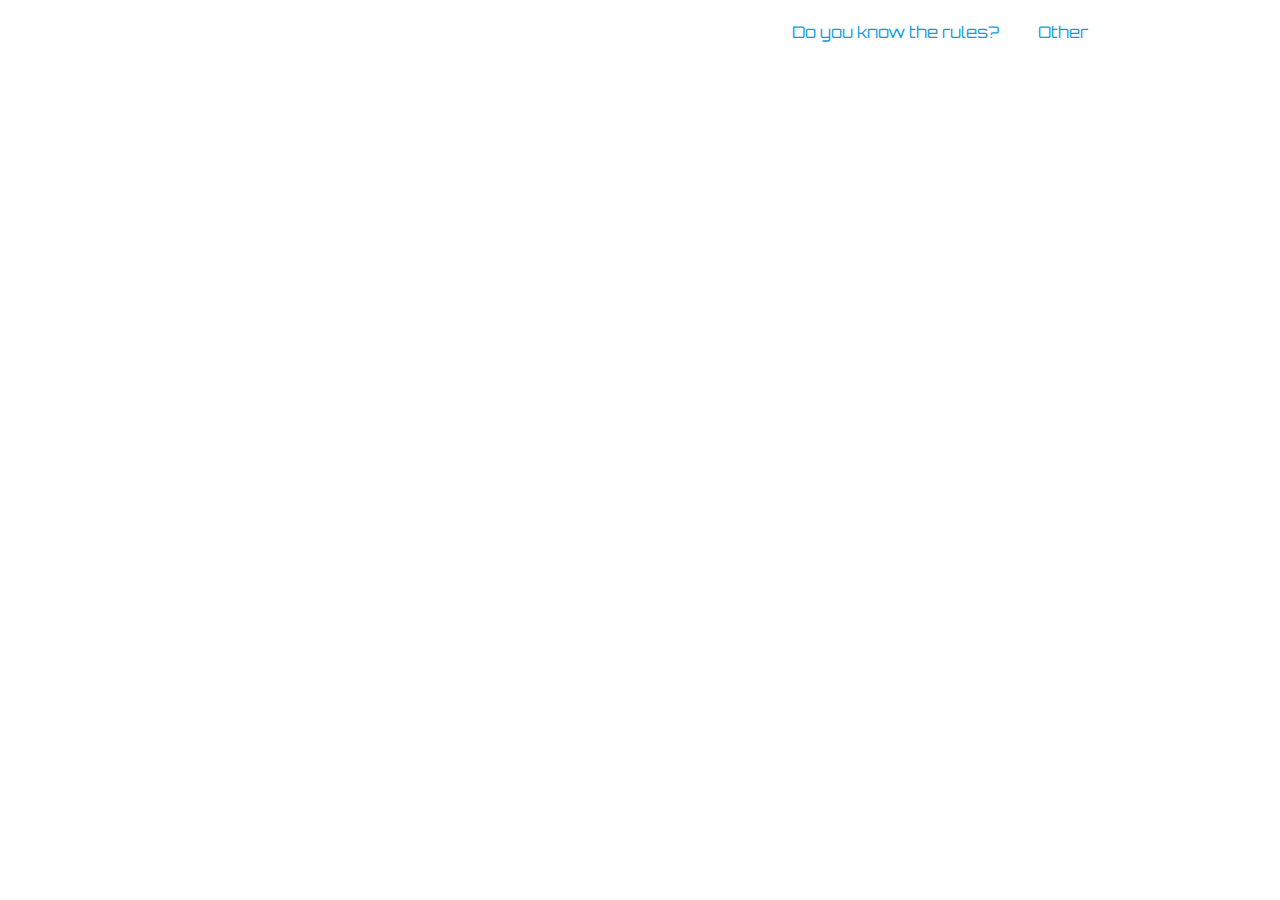
==== index.html @ 1caee243 "создала документы, начала делать header" ====
<!DOCTYPE html>
<html>
	<head>
 		<title>Авто и прочие</title>
 		<meta http-equiv="content-type" content="text/html; charset=utf-8" />
 		<meta name="viewport" content="width=device-width, height=device-height, target-densitydpi=device-dpi, initial-scale=1.0, maximum-scale=1.0, minimum-scale=1.0">
		<link rel="stylesheet" href="./assets/css/header.css" type="text/css" />
	</head>

	<body>
		<header>
			<div class="menu">
				<ul class="main_menu">
					<!-- <a href="./rules.html"> --><li>Do you know the rules?</li><!-- </a> -->
					<li>Other</li>
				</ul>
			</div>
		</header>

	</body>
</html>
---- assets/css/header.css ----
/* 
html {
    overflow-x: hidden;
    height: 100%;
}
 */
@font-face {
    font-family: Orbitron-Regular;
    src: url('../fonts/Orbitron-Regular.ttf');
}

.menu {
	height: 70px;
	/* border: 1px solid; */
	/* background-color: green; */
}
ul.main_menu>li  {
	
	font-family: Orbitron-Regular;
	color: rgb(13, 158, 221);
	margin-left: 20px;
	margin-right: 15px; 
	display: inline;
}
ul.main_menu>li:hover {
	transition: 0.5s;
    color: rgb(13, 158, 221);
    cursor: pointer;
}
.main_menu {
    width: 500px;
    float: right;
}
/* 
ul.main_menu a {
	font-family: Orbitron-Regular;
	color: rgb(13, 158, 221);
	text-decoration: none;
	
	}
 */
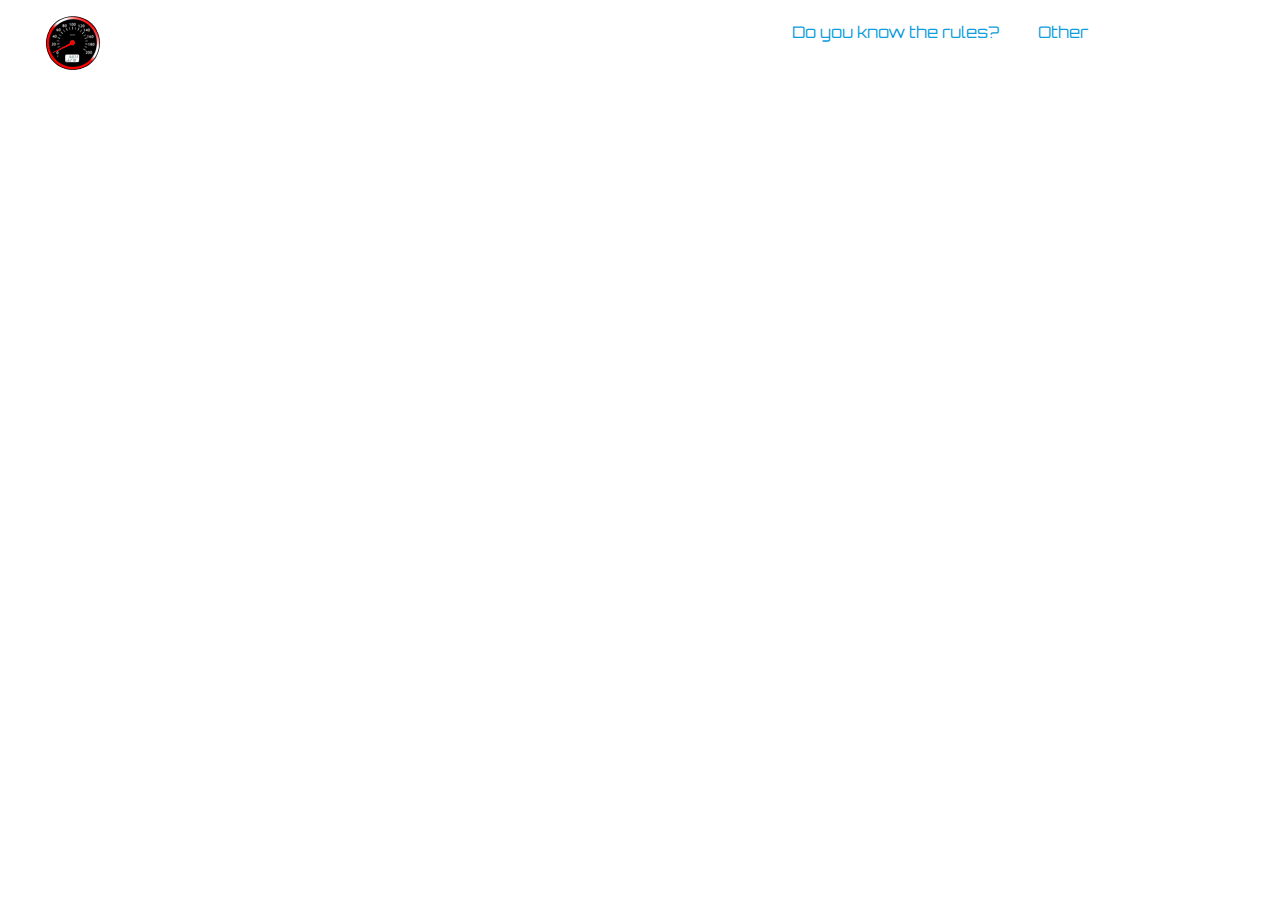
==== commit d17e71b4: "добавила спидометр" ====
--- a/index.html
+++ b/index.html
@@ -9,11 +9,18 @@
 
 	<body>
 		<header>
-			<div class="menu">
-				<ul class="main_menu">
-					<!-- <a href="./rules.html"> --><li>Do you know the rules?</li><!-- </a> -->
-					<li>Other</li>
-				</ul>
+			<div class="top">
+				<div class="speedometr"> 
+					<img class="strelka" src="./assets/images/stelka.png">
+				</div>
+				<div class="menu">
+					<ul class="main_menu">
+						<a href="./rules.html">
+							<li>Do you know the rules?</li>
+						</a>					
+						<a href=""><li>Other</li></a>
+					</ul>
+				</div>
 			</div>
 		</header>
 
--- a/assets/css/header.css
+++ b/assets/css/header.css
@@ -4,38 +4,52 @@
     height: 100%;
 }
  */
+.top {
+	height: 70px;
+	display: flex;
+	flex-direction: row;
+	justify-content: space-between; 
+ }
+.speedometr {
+	background-image: url(../images/spidometr2_sm.png); 
+	height: 70px;
+	width: 100px;
+
+ }
+ .strelka {
+ 	height: 20px;
+ 	width: 10px; 
+ 	/* transform: translate(60px, 20px); */
+ 	transform: translate(50px, 30px) rotate(220deg);
+ }
 @font-face {
     font-family: Orbitron-Regular;
     src: url('../fonts/Orbitron-Regular.ttf');
 }
 
 .menu {
-	height: 70px;
+	
 	/* border: 1px solid; */
 	/* background-color: green; */
 }
-ul.main_menu>li  {
+ul.main_menu a>li  {
 	
 	font-family: Orbitron-Regular;
 	color: rgb(13, 158, 221);
 	margin-left: 20px;
 	margin-right: 15px; 
-	display: inline;
+	display: inline-block;
 }
-ul.main_menu>li:hover {
-	transition: 0.5s;
-    color: rgb(13, 158, 221);
+ul.main_menu a:hover {
     cursor: pointer;
 }
 .main_menu {
     width: 500px;
-    float: right;
+    /* float: right; */
 }
-/* 
 ul.main_menu a {
 	font-family: Orbitron-Regular;
 	color: rgb(13, 158, 221);
 	text-decoration: none;
-	
+	list-style: none;
 	}
- */